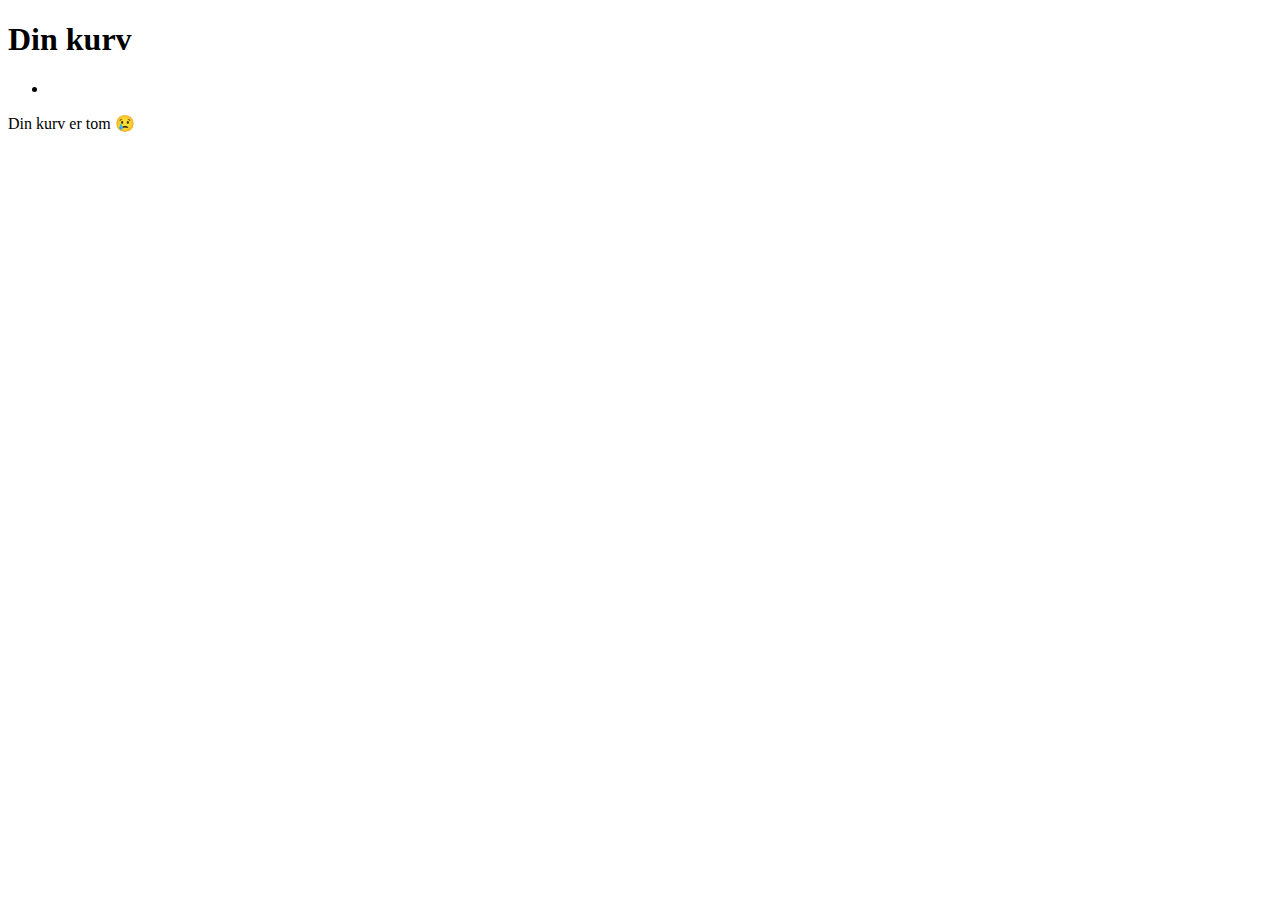
==== src/main/resources/templates/cart.html @ 8286caa8 "Made the styling for cupcakeShop, need to add two buttons. Such as basket and see all my orders" ====
<!DOCTYPE html>
<html lang="en">
<head>
    <meta charset="UTF-8">
    <title>Title</title>
</head>
<body>
<h1>Din kurv</h1>
<div th:if="${cupcakes != null and !cupcakes.isEmpty()}">
  <ul>
    <li th:each="cupcake : ${cupcakes}">
      <span th:text="'x' + ${cupcake.quantity} + ': ' + ${cupcake.bottomName} + ' + ' + ${cupcake.topName} + ' = ' + ${cupcake.price} + ' kr'"></span>
    </li>
  </ul>
</div>
<div th:if="${cupcakes == null or cupcakes.isEmpty()}">
  <p>Din kurv er tom 😢</p>
</div>
</body>
</html>
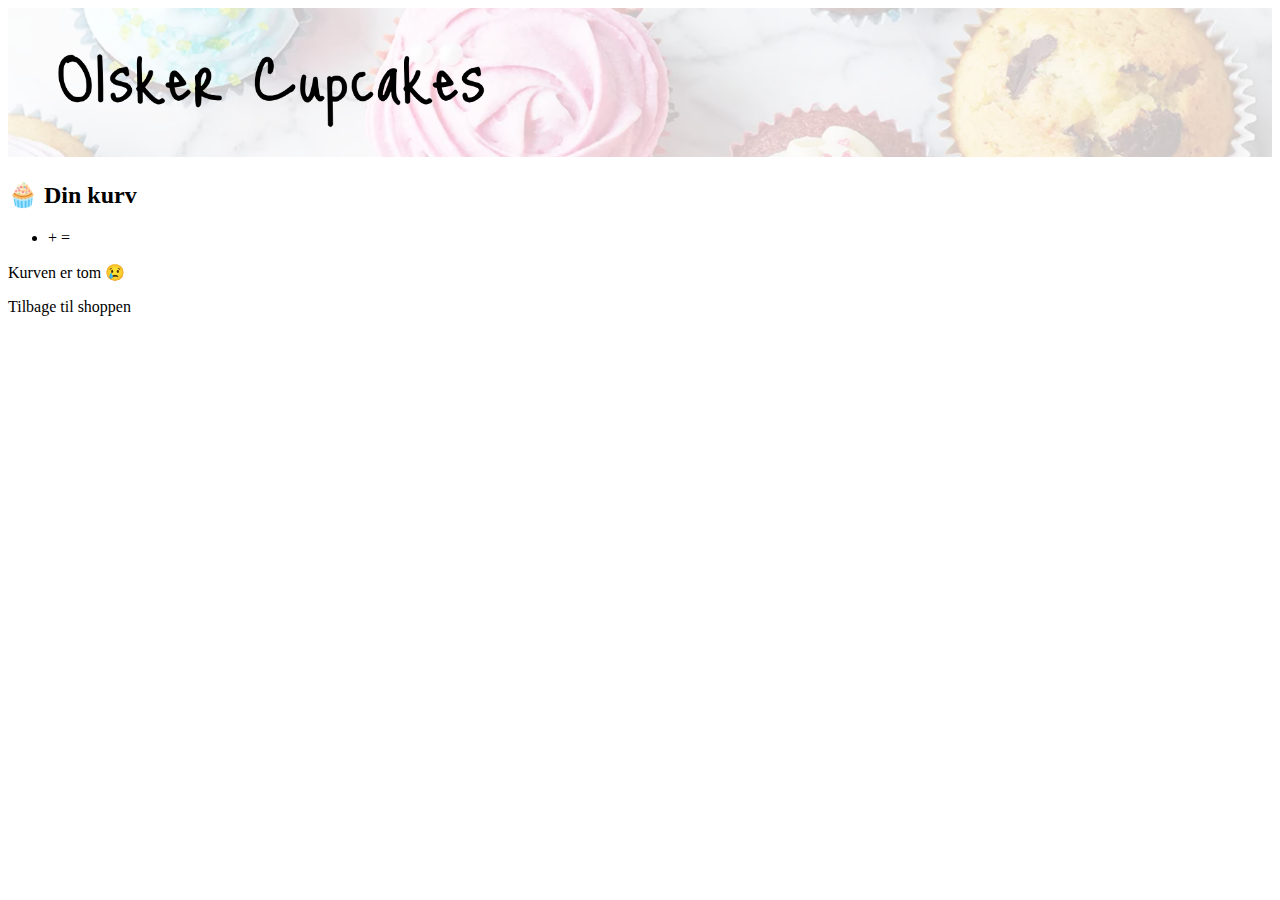
==== commit cb5a7471: "Tilføjet delete behavior i DB samt igang med at lave kurven. Hvor man kan se sine cupcakes samt slet" ====
--- a/src/main/resources/templates/cart.html
+++ b/src/main/resources/templates/cart.html
@@ -2,19 +2,39 @@
 <html lang="en">
 <head>
     <meta charset="UTF-8">
-    <title>Title</title>
+    <title>Din kurv</title>
+    <link rel="stylesheet" href="/css/cart.css" th:href="@{/css/cart.css}" />
 </head>
 <body>
-<h1>Din kurv</h1>
-<div th:if="${cupcakes != null and !cupcakes.isEmpty()}">
-  <ul>
-    <li th:each="cupcake : ${cupcakes}">
-      <span th:text="'x' + ${cupcake.quantity} + ': ' + ${cupcake.bottomName} + ' + ' + ${cupcake.topName} + ' = ' + ${cupcake.price} + ' kr'"></span>
-    </li>
-  </ul>
-</div>
-<div th:if="${cupcakes == null or cupcakes.isEmpty()}">
-  <p>Din kurv er tom 😢</p>
+<header>
+    <a href="/" th:href="@{/}">
+        <img id="banner" src="../public/images/CupcakeShop_header.png" th:src="@{/images/CupcakeShop_header.png}" width="100%"/>
+    </a>
+</header>
+
+<div class="cart-container">
+    <h2>🧁 Din kurv</h2>
+
+    <div class="cart-list" th:if="${cupcakes != null and !cupcakes.isEmpty()}">
+        <ul>
+            <li class="cart-item" th:each="cupcake : ${cupcakes}">
+                <div class="cupcake-info">
+                    <strong th:text="'x' + ${cupcake.quantity} + ': '"></strong>
+                    <span th:text="${cupcake.bottomName}"></span> +
+                    <span th:text="${cupcake.topName}"></span> =
+                    <span th:text="${cupcake.price} + ' kr'"></span>
+                </div>
+            </li>
+        </ul>
+    </div>
+
+    <div class="cart-empty" th:if="${cupcakes == null or cupcakes.isEmpty()}">
+        <p>Kurven er tom 😢</p>
+    </div>
+
+    <div class="cart-back">
+        <a th:href="@{/cupcakeshop}" class="btn-back">Tilbage til shoppen</a>
+    </div>
 </div>
 </body>
 </html>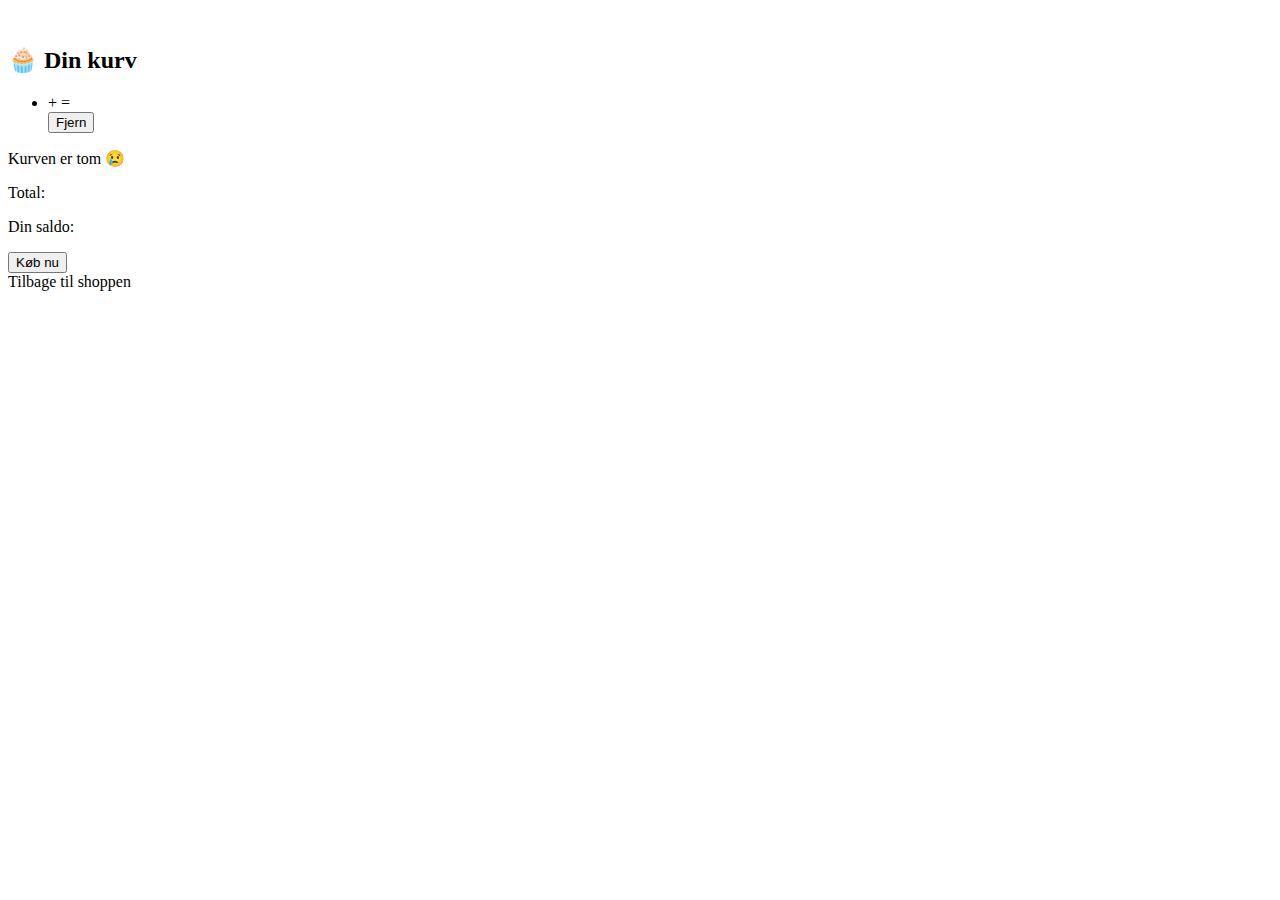
==== commit 2751d83a: "Finished the cupcakeshop!!!" ====
--- a/src/main/resources/templates/cart.html
+++ b/src/main/resources/templates/cart.html
@@ -7,34 +7,52 @@
 </head>
 <body>
 <header>
-    <a href="/" th:href="@{/}">
-        <img id="banner" src="../public/images/CupcakeShop_header.png" th:src="@{/images/CupcakeShop_header.png}" width="100%"/>
+    <a th:href="@{/}">
+        <img id="banner" th:src="@{/images/CupcakeShop_header.png}" width="100%" />
     </a>
 </header>
 
 <div class="cart-container">
     <h2>🧁 Din kurv</h2>
 
-    <div class="cart-list" th:if="${cupcakes != null and !cupcakes.isEmpty()}">
+    <div th:if="${error}" class="cart-error">
+        <p th:text="${error}"></p>
+    </div>
+
+    <div th:if="${cupcakes != null and !cupcakes.isEmpty()}" class="cart-list">
         <ul>
-            <li class="cart-item" th:each="cupcake : ${cupcakes}">
+            <li th:each="cupcake : ${cupcakes}" class="cart-item">
                 <div class="cupcake-info">
-                    <strong th:text="'x' + ${cupcake.quantity} + ': '"></strong>
+                    <span th:text="'x' + ${cupcake.quantity} + ': '"></span>
                     <span th:text="${cupcake.bottomName}"></span> +
                     <span th:text="${cupcake.topName}"></span> =
                     <span th:text="${cupcake.price} + ' kr'"></span>
                 </div>
+
+                <form th:action="@{/deleteCupcakeFromOrderline}" method="post" style="display:inline;">
+                    <input type="hidden" name="cupcakeId" th:value="${cupcake.cupcakeId}" />
+                    <button type="submit" class="delete-btn">Fjern</button>
+                </form>
             </li>
         </ul>
     </div>
 
-    <div class="cart-empty" th:if="${cupcakes == null or cupcakes.isEmpty()}">
+    <div th:if="${cupcakes == null or cupcakes.isEmpty()}" class="cart-empty">
         <p>Kurven er tom 😢</p>
     </div>
+
+    <div class="cart-summary">
+        <p class="cart-total">Total: <span th:text="${totalPrice} + ' kr'"></span></p>
+        <p class="cart-balance">Din saldo: <span th:text="${balance} + ' kr'"></span></p>
+    </div>
+
+    <form th:action="@{/purchase}" method="post" class="buy-now-form">
+        <button type="submit" class="buy-now-button">Køb nu</button>
+    </form>
 
     <div class="cart-back">
         <a th:href="@{/cupcakeshop}" class="btn-back">Tilbage til shoppen</a>
     </div>
 </div>
 </body>
-</html>+</html>
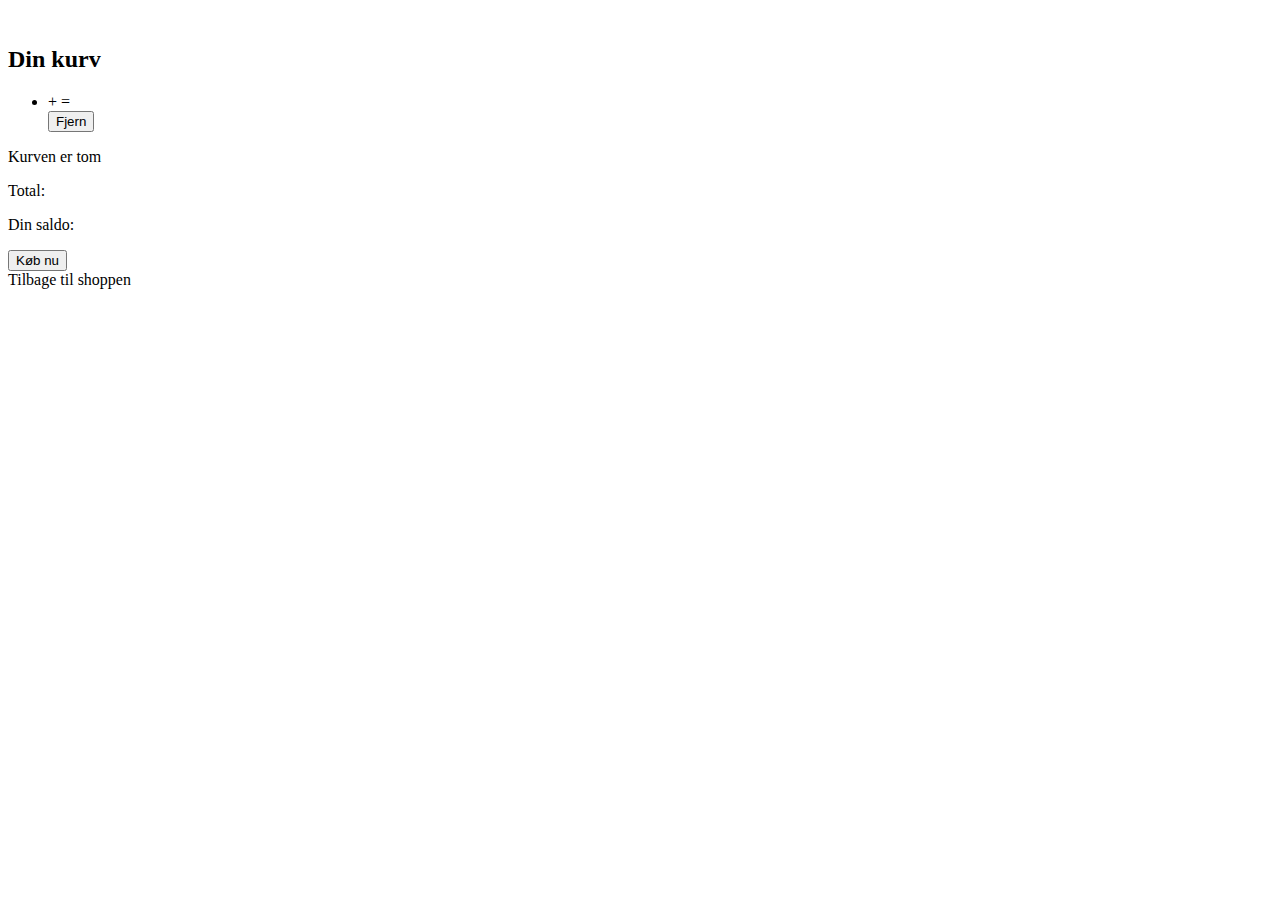
==== commit 122d46af: "Removed the emojis" ====
--- a/src/main/resources/templates/cart.html
+++ b/src/main/resources/templates/cart.html
@@ -13,7 +13,7 @@
 </header>
 
 <div class="cart-container">
-    <h2>🧁 Din kurv</h2>
+    <h2>Din kurv</h2>
 
     <div th:if="${error}" class="cart-error">
         <p th:text="${error}"></p>
@@ -38,7 +38,7 @@
     </div>
 
     <div th:if="${cupcakes == null or cupcakes.isEmpty()}" class="cart-empty">
-        <p>Kurven er tom 😢</p>
+        <p>Kurven er tom</p>
     </div>
 
     <div class="cart-summary">
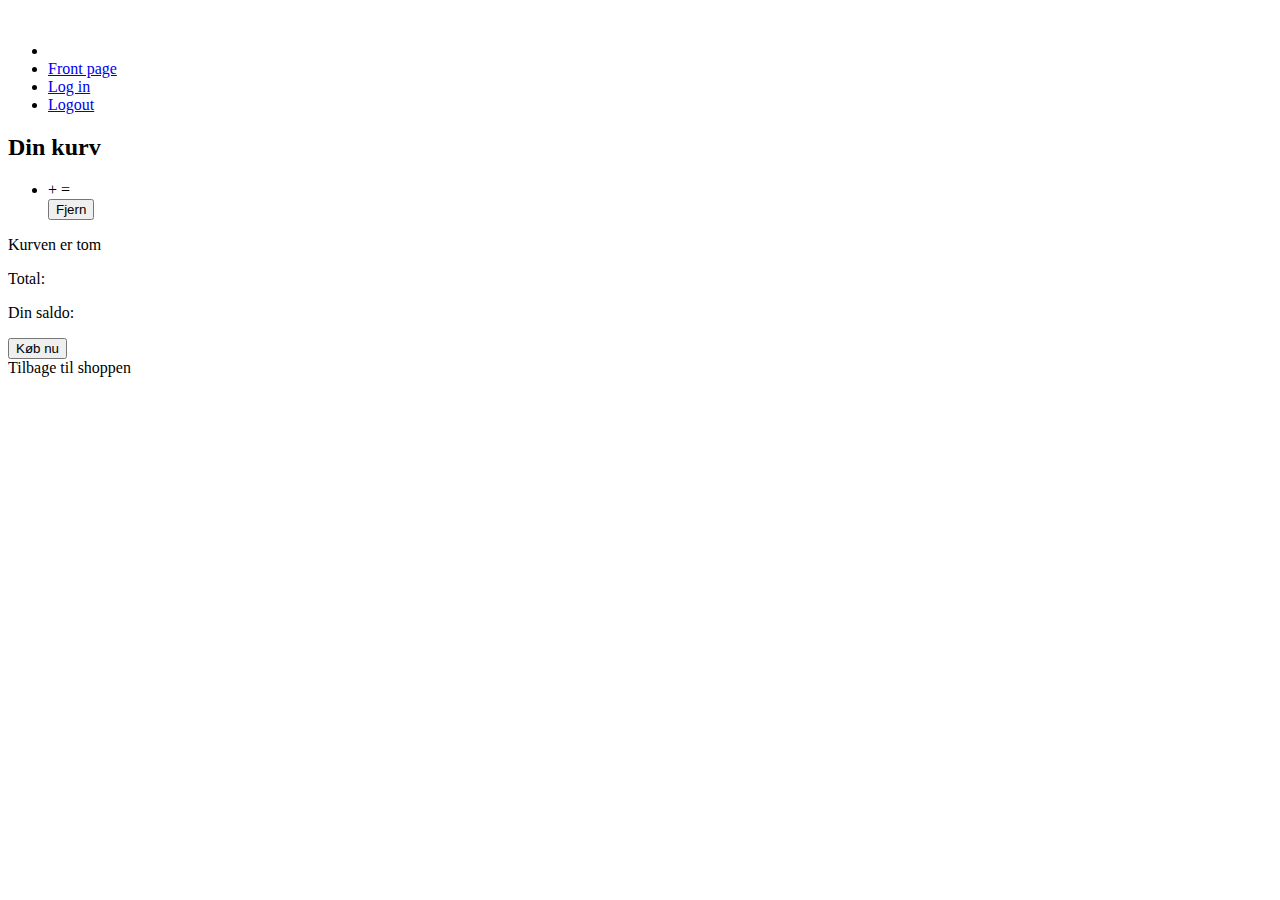
==== commit 7463d343: "Tilføjet at navbar fjerner "login" når man er logget ind. Tilføjet at man altid kan se hvilken email" ====
--- a/src/main/resources/templates/cart.html
+++ b/src/main/resources/templates/cart.html
@@ -11,6 +11,20 @@
         <img id="banner" th:src="@{/images/CupcakeShop_header.png}" width="100%" />
     </a>
 </header>
+
+<nav>
+    <ul>
+        <li id="activeuser" th:if="${session.currentCustomer != null}">
+            <span th:text="${session.currentCustomer.email}"></span>
+        <li id="homepagebutton"><a href="index.html" th:href="@{/}">Front page</a></li>
+        <li id="loginbutton" th:if="${session.currentCustomer == null}">
+            <a href="login.html" th:href="@{/login}">Log in</a>
+        </li>
+        <li id="logoutbutton" th:if="${session.currentCustomer != null}">
+            <a href="index.html" th:href="@{/logout}">Logout</a>
+        </li>
+    </ul>
+</nav>
 
 <div class="cart-container">
     <h2>Din kurv</h2>
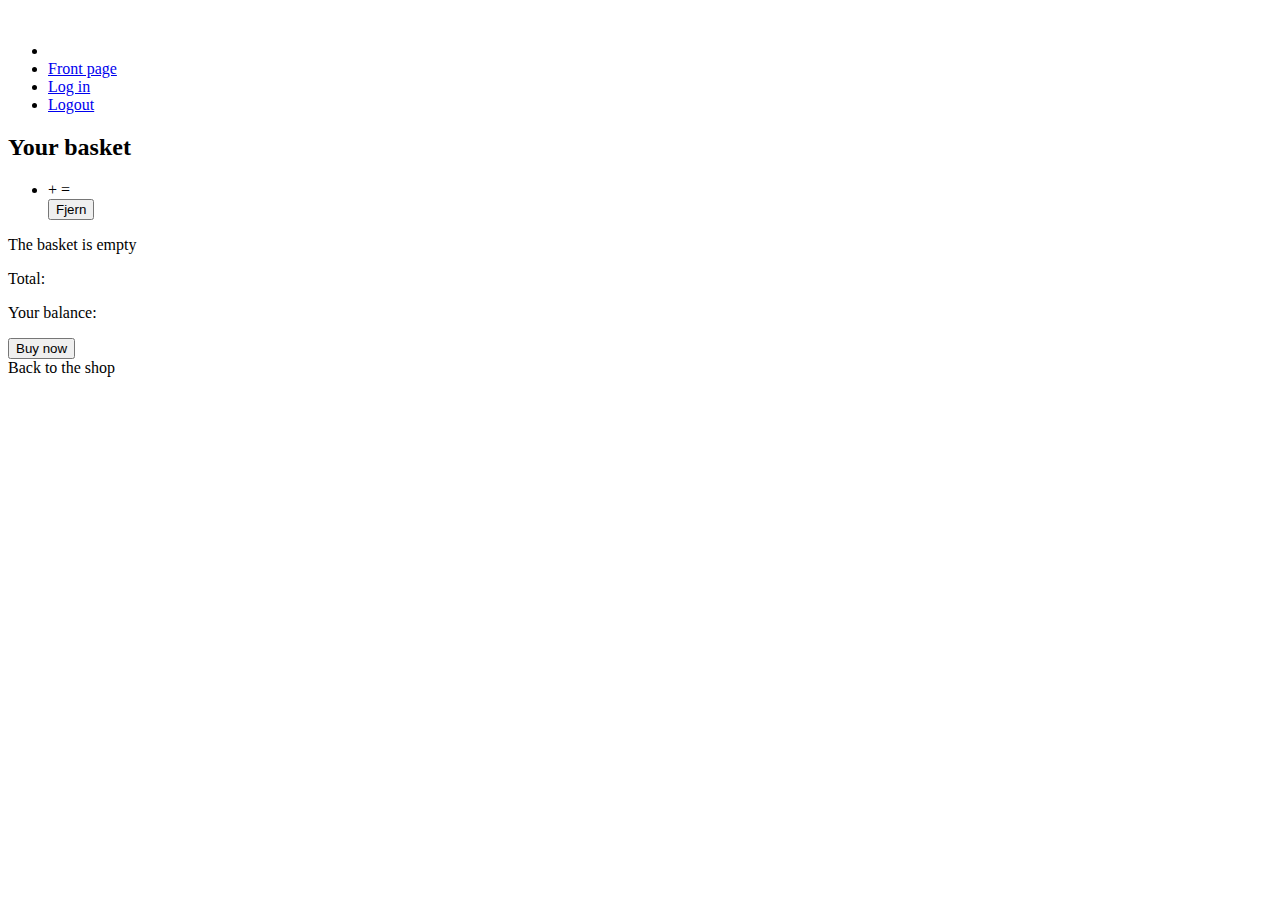
==== commit 21c45313: "Refactored to english, and made insert balance to a customer" ====
--- a/src/main/resources/templates/cart.html
+++ b/src/main/resources/templates/cart.html
@@ -27,7 +27,7 @@
 </nav>
 
 <div class="cart-container">
-    <h2>Din kurv</h2>
+    <h2>Your basket</h2>
 
     <div th:if="${error}" class="cart-error">
         <p th:text="${error}"></p>
@@ -52,20 +52,20 @@
     </div>
 
     <div th:if="${cupcakes == null or cupcakes.isEmpty()}" class="cart-empty">
-        <p>Kurven er tom</p>
+        <p>The basket is empty</p>
     </div>
 
     <div class="cart-summary">
         <p class="cart-total">Total: <span th:text="${totalPrice} + ' kr'"></span></p>
-        <p class="cart-balance">Din saldo: <span th:text="${balance} + ' kr'"></span></p>
+        <p class="cart-balance">Your balance: <span th:text="${balance} + ' kr'"></span></p>
     </div>
 
     <form th:action="@{/purchase}" method="post" class="buy-now-form">
-        <button type="submit" class="buy-now-button">Køb nu</button>
+        <button type="submit" class="buy-now-button">Buy now</button>
     </form>
 
     <div class="cart-back">
-        <a th:href="@{/cupcakeshop}" class="btn-back">Tilbage til shoppen</a>
+        <a th:href="@{/cupcakeshop}" class="btn-back">Back to the shop</a>
     </div>
 </div>
 </body>
